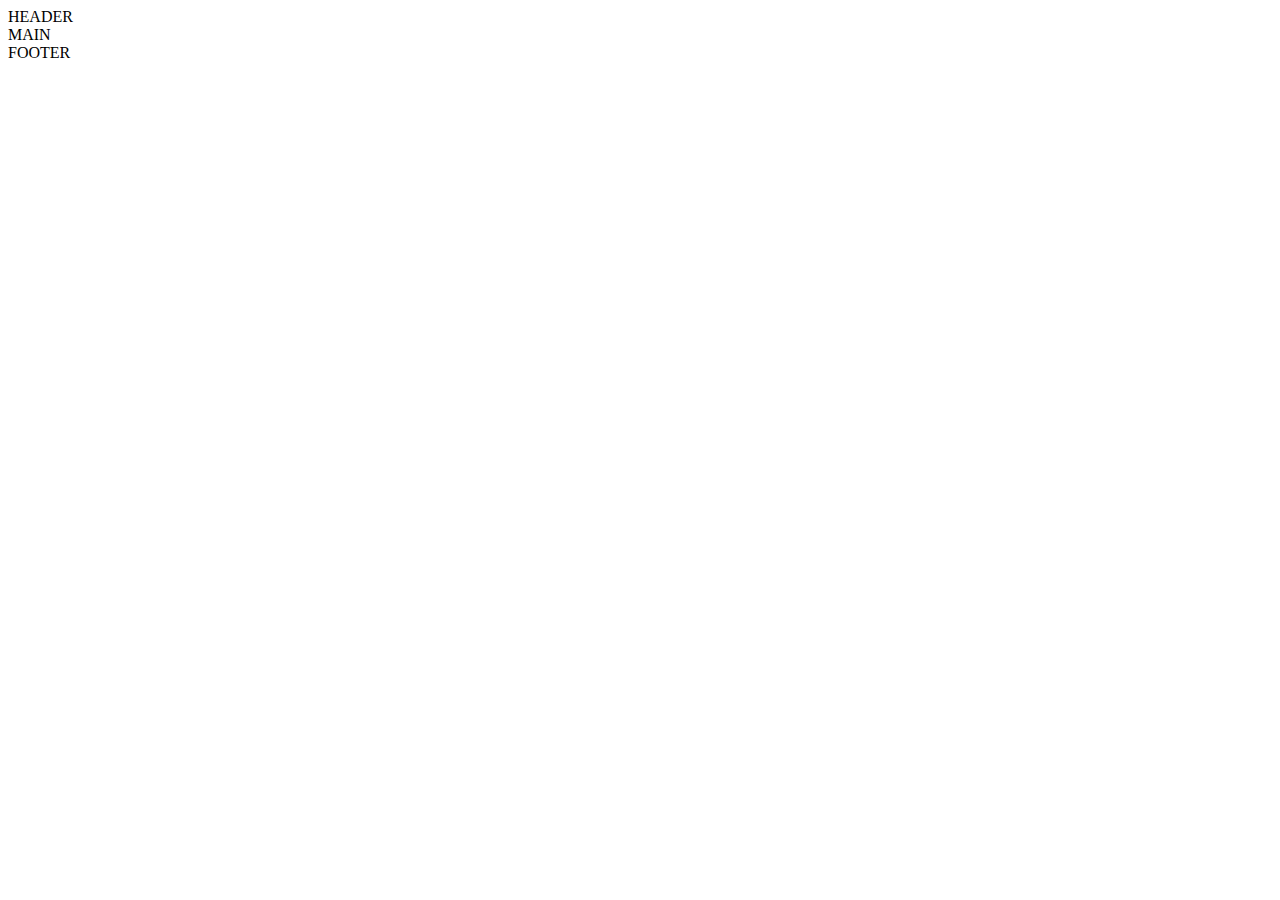
==== js-dadi/index.html @ 69370524 "Inizializzato progetto" ====
<!DOCTYPE html>
<html lang="en">
    <head>
        <meta charset="UTF-8">
        <meta name="viewport" content="width=device-width, initial-scale=1.0">
        <title>Template HTML CSS</title>

        <!-- FONT AWESOME -->
        <link rel="stylesheet" href="https://cdnjs.cloudflare.com/ajax/libs/font-awesome/6.4.2/css/all.min.css" integrity="sha512-z3gLpd7yknf1YoNbCzqRKc4qyor8gaKU1qmn+CShxbuBusANI9QpRohGBreCFkKxLhei6S9CQXFEbbKuqLg0DA==" crossorigin="anonymous" referrerpolicy="no-referrer" />

        <!-- CSS + BOOTSTRAP -->
        <link href="https://cdn.jsdelivr.net/npm/bootstrap@5.3.2/dist/css/bootstrap.min.css" rel="stylesheet" integrity="sha384-T3c6CoIi6uLrA9TneNEoa7RxnatzjcDSCmG1MXxSR1GAsXEV/Dwwykc2MPK8M2HN" crossorigin="anonymous">
        <link rel="stylesheet" href="css/style.css">
    </head>
    <body>
        
        <!-- Inizio Header Principale -->
        <header>
            <div class="container">
                HEADER
            </div>
        </header>
        <!-- Fine Header Principale -->
        
        <!-- Inizio Main -->
        <main>
            <div class="container">
                MAIN
            </div>
        </main>
        <!-- Fine Main -->
        
        <!-- Inizio Footer Principale -->
        <footer>
            <div class="container">
                FOOTER
            </div>
        </footer>
        <!-- Fine Footer Principale -->
        <script src="js/scripts.js" type="text/javascript"></script>
    </body>
</html>
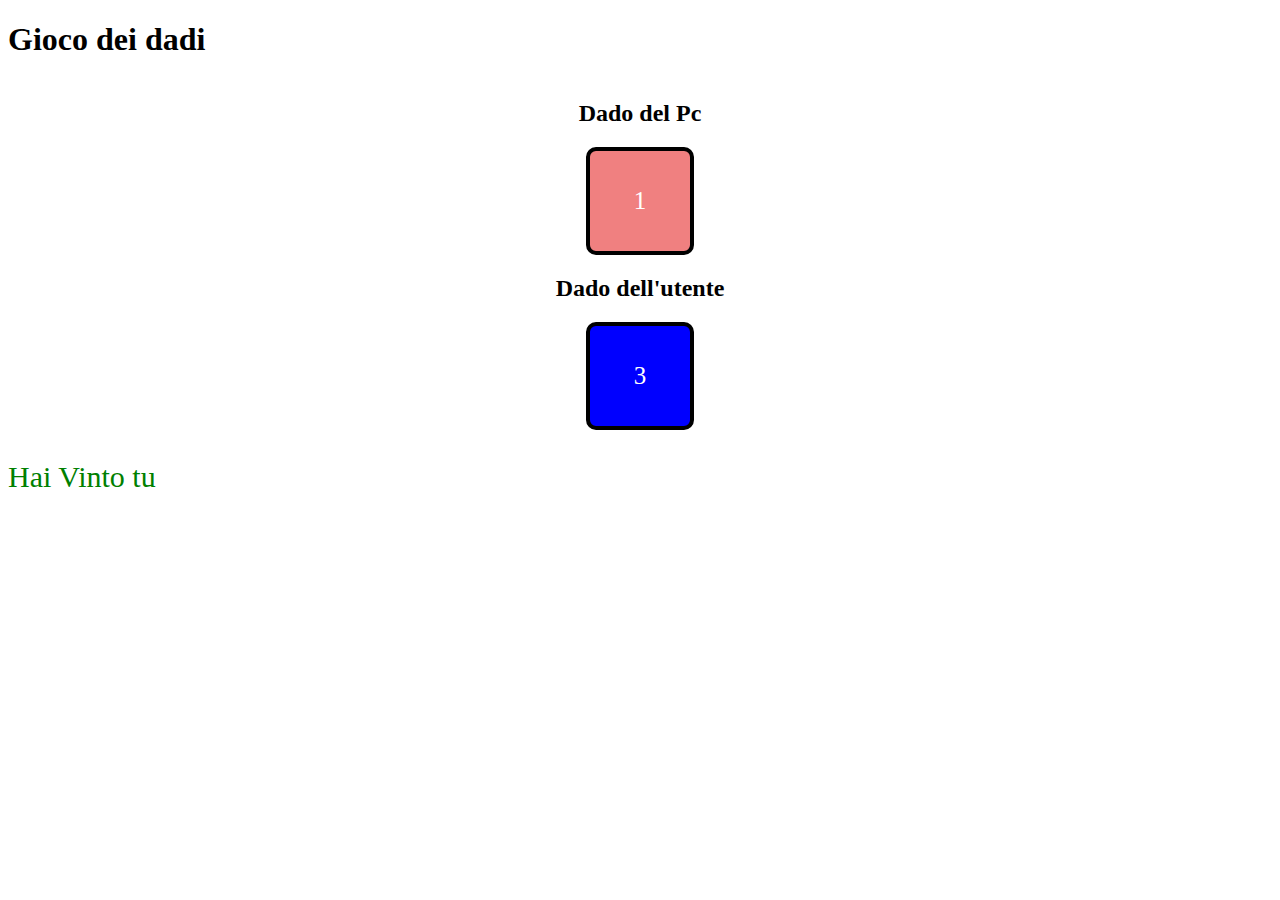
==== commit ef0022fd: "Completato esercizio dadi" ====
--- a/js-dadi/index.html
+++ b/js-dadi/index.html
@@ -14,29 +14,18 @@
     </head>
     <body>
         
-        <!-- Inizio Header Principale -->
-        <header>
-            <div class="container">
-                HEADER
+        <h1 class="text-center mb-5">Gioco dei dadi</h1>
+        <div class="game-table mb-5 d-flex justify-content-around">
+            <div>
+                <h2 class="mb-4 text-danger">Dado del Pc</h2>
+                <div class="dado-pc"></div>
             </div>
-        </header>
-        <!-- Fine Header Principale -->
-        
-        <!-- Inizio Main -->
-        <main>
-            <div class="container">
-                MAIN
+            <div>
+                <h2 class="mb-4 text-warning">Dado dell'utente</h2>
+            <div class="dado-utente"></div>
             </div>
-        </main>
-        <!-- Fine Main -->
-        
-        <!-- Inizio Footer Principale -->
-        <footer>
-            <div class="container">
-                FOOTER
-            </div>
-        </footer>
-        <!-- Fine Footer Principale -->
+        </div>
+        <p class="risultato text-center fs-1">Ciao</p>
         <script src="js/scripts.js" type="text/javascript"></script>
     </body>
 </html>--- a/js-dadi/css/style.css
+++ b/js-dadi/css/style.css
@@ -0,0 +1,31 @@
+.game-table > div > div{
+    width: 100px;
+    height: 100px;
+    border: 4px solid black;
+    border-radius: 10px;
+    display: flex;
+    justify-content: center;
+    align-items: center;
+    color: white;
+    font-size: 25px;
+}
+
+.game-table > div {
+    display: flex;
+    flex-direction: column;
+    align-items: center;
+}
+
+.dado-pc{
+    background-color: lightcoral;
+}
+
+.dado-utente{
+    background-color: rgb(0, 0, 255);
+}
+
+.risultato{
+    font-size: 30px;
+    color: green;
+
+}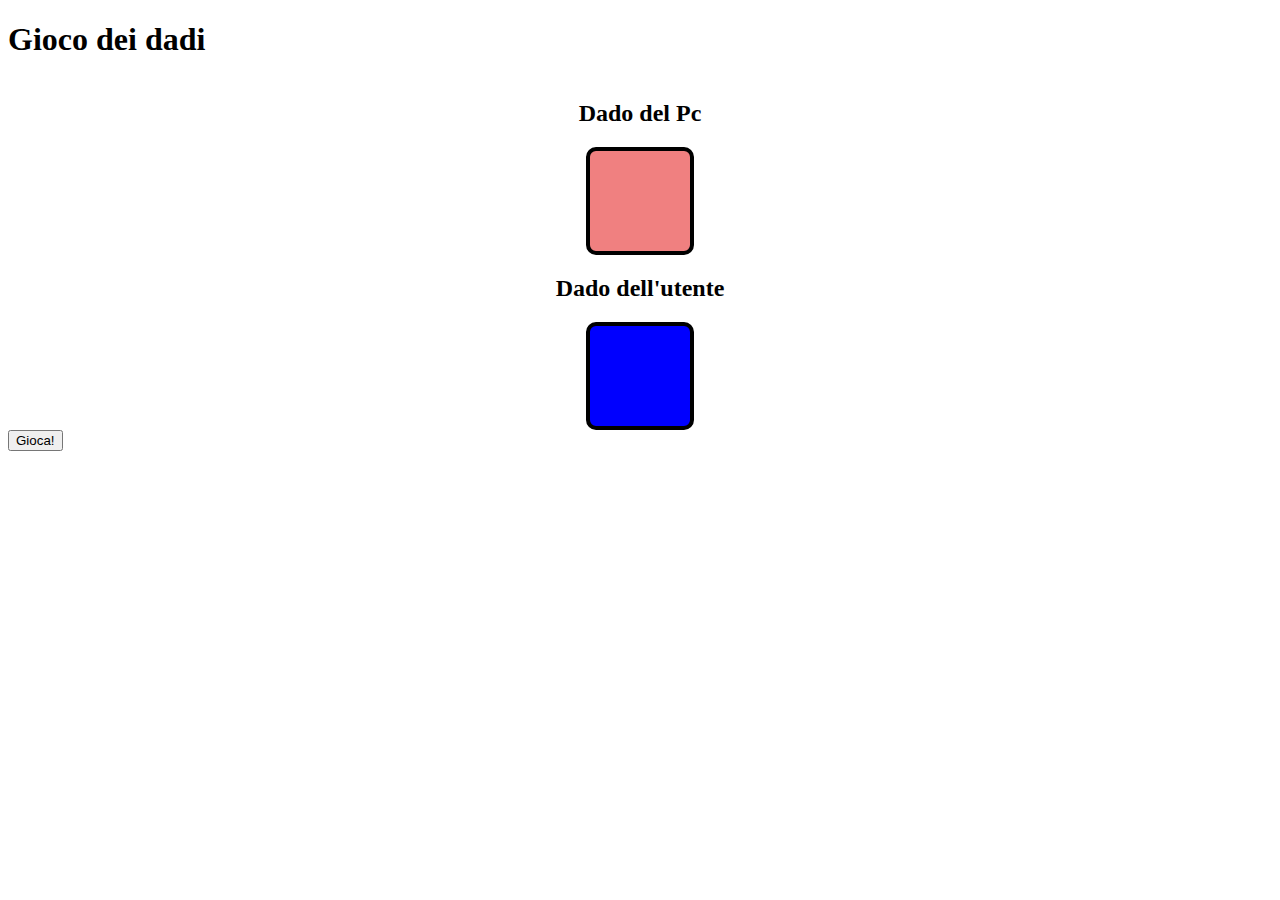
==== commit 8f478173: "Migliorato esercizio" ====
--- a/js-dadi/index.html
+++ b/js-dadi/index.html
@@ -3,7 +3,7 @@
     <head>
         <meta charset="UTF-8">
         <meta name="viewport" content="width=device-width, initial-scale=1.0">
-        <title>Template HTML CSS</title>
+        <title>Gioco dei dadi</title>
 
         <!-- FONT AWESOME -->
         <link rel="stylesheet" href="https://cdnjs.cloudflare.com/ajax/libs/font-awesome/6.4.2/css/all.min.css" integrity="sha512-z3gLpd7yknf1YoNbCzqRKc4qyor8gaKU1qmn+CShxbuBusANI9QpRohGBreCFkKxLhei6S9CQXFEbbKuqLg0DA==" crossorigin="anonymous" referrerpolicy="no-referrer" />
@@ -25,7 +25,10 @@
             <div class="dado-utente"></div>
             </div>
         </div>
-        <p class="risultato text-center fs-1">Ciao</p>
+        <div class="d-flex justify-content-center mb-4">
+            <button class="fs-3 bg-success rounded">Gioca!</button>
+        </div>
+        <p class="risultato text-center fs-1"></p>
         <script src="js/scripts.js" type="text/javascript"></script>
     </body>
 </html>--- a/js-dadi/css/style.css
+++ b/js-dadi/css/style.css
@@ -28,4 +28,7 @@
     font-size: 30px;
     color: green;
 
+}
+.button-container{
+    margin: 0 auto;
 }